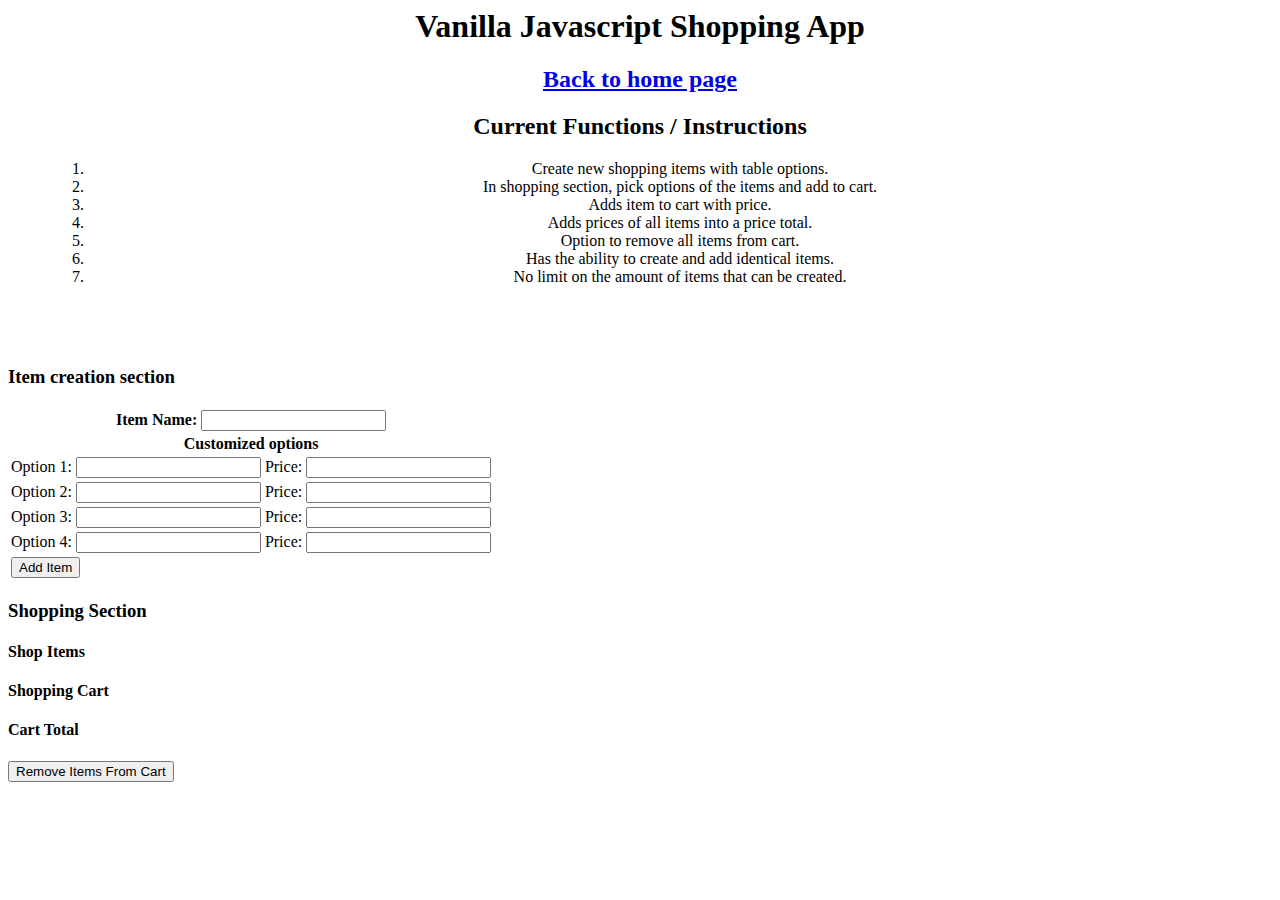
==== RemodelEstimator/remodelestimator.html @ 4f089e9e "Major update" ====
<html>
    <head>
        <title>Vanilla Javascript Shopping App</title>
        <meta charset="utf-8">

        <link rel="stylesheet" href="remodelestimator.css">
        <script async src="app.js" type="module" charset="utf-8"></script>
    </head>
    <body>
        <h1>Vanilla Javascript Shopping App</h1>
        
        <div style="text-align: center;">
          <h2><a href="../index.html">Back to home page</a></h2>
          <h2>Current Functions / Instructions</h2>
          <ul>
            <ol>
            <li>Create new shopping items with table options.</li>
            <li>In shopping section, pick options of the items and add to cart.</li>
            <li>Adds item to cart with price.</li>
            <li>Adds prices of all items into a price total.</li>
            <li>Option to remove all items from cart.</li>
            <li>Has the ability to create and add identical items.</li>
            <li>No limit on the amount of items that can be created.</li>
            </ol>
          </ul>
         
          
         </div>

        <div id="inputtable">

            <h3>Item creation section</h3>
  
            <table>
              <tr>
                <th>Item Name: <input id="itemName" type="text"></th>
              </tr>
              <tr>
                <th>Customized options</th>
              </tr>
              <tr>
                <td>Option 1: <input id="option1" type="text"> Price: <input id="option1price" type="text"></td>
              </tr>
              <tr>
                <td>Option 2: <input id="option2" type="text"> Price: <input id="option2price" type="text"></td>
              </tr>
              <tr>
                <td>Option 3: <input id="option3" type="text"> Price: <input id="option3price" type="text"></td>
              </tr>
              <tr>
                <td>Option 4: <input id="option4" type="text"> Price: <input id="option4price" type="text"></td>
              </tr>
              <tr>
                <td><button id="itemaddsubmit">Add Item</button></td>
              </tr>
            </table>
  
        </div>

        <h3>Shopping Section</h3>
        <h4>Shop Items</h4>
        <div id="newItemDiv">
          

        </div>

        <h4>Shopping Cart</h4>
        <div id="cart">
          

        </div>

        <h4>Cart Total</h4>
        <div id="cartTotal">
          

        </div>

        <button id="removeItems">Remove Items From Cart</button>


    </body>
</html>
---- RemodelEstimator/remodelestimator.css ----
h1 {
    text-align: center;
}

#codelink {
    width:7em;
}

#gitlink {
    margin-top: 4em;
    text-align: center;
}

#inputtable {
    margin-top: 5em;
}
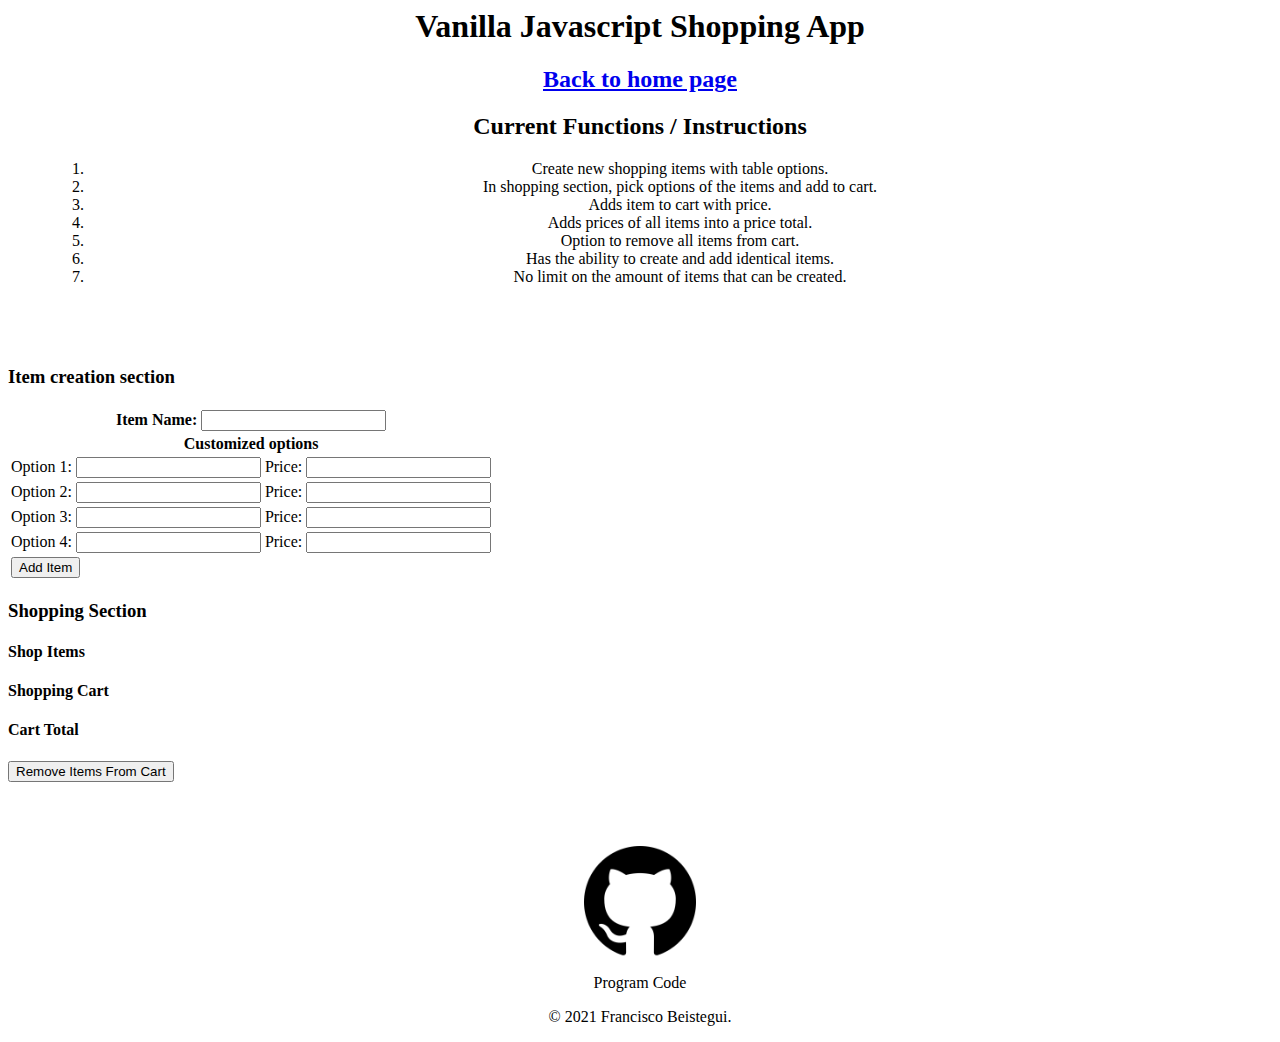
==== commit cc37af5f: "added shoppingapp github link" ====
--- a/RemodelEstimator/remodelestimator.html
+++ b/RemodelEstimator/remodelestimator.html
@@ -78,6 +78,16 @@
 
         <button id="removeItems">Remove Items From Cart</button>
 
+        <div style="text-align: center; margin-top: 4em;">
+          <a href="https://github.com/FransB123/ShoppingApp" target="_blank"><img id="codelink" src="../img/github.png"></a>
+          <p id="codetext">Program Code</p>
+        </div>
+        
+        <footer>
+             
+              <p style="text-align: center;">&copy; 2021 Francisco Beistegui.</p>
+        </footer>
+
 
     </body>
 </html>